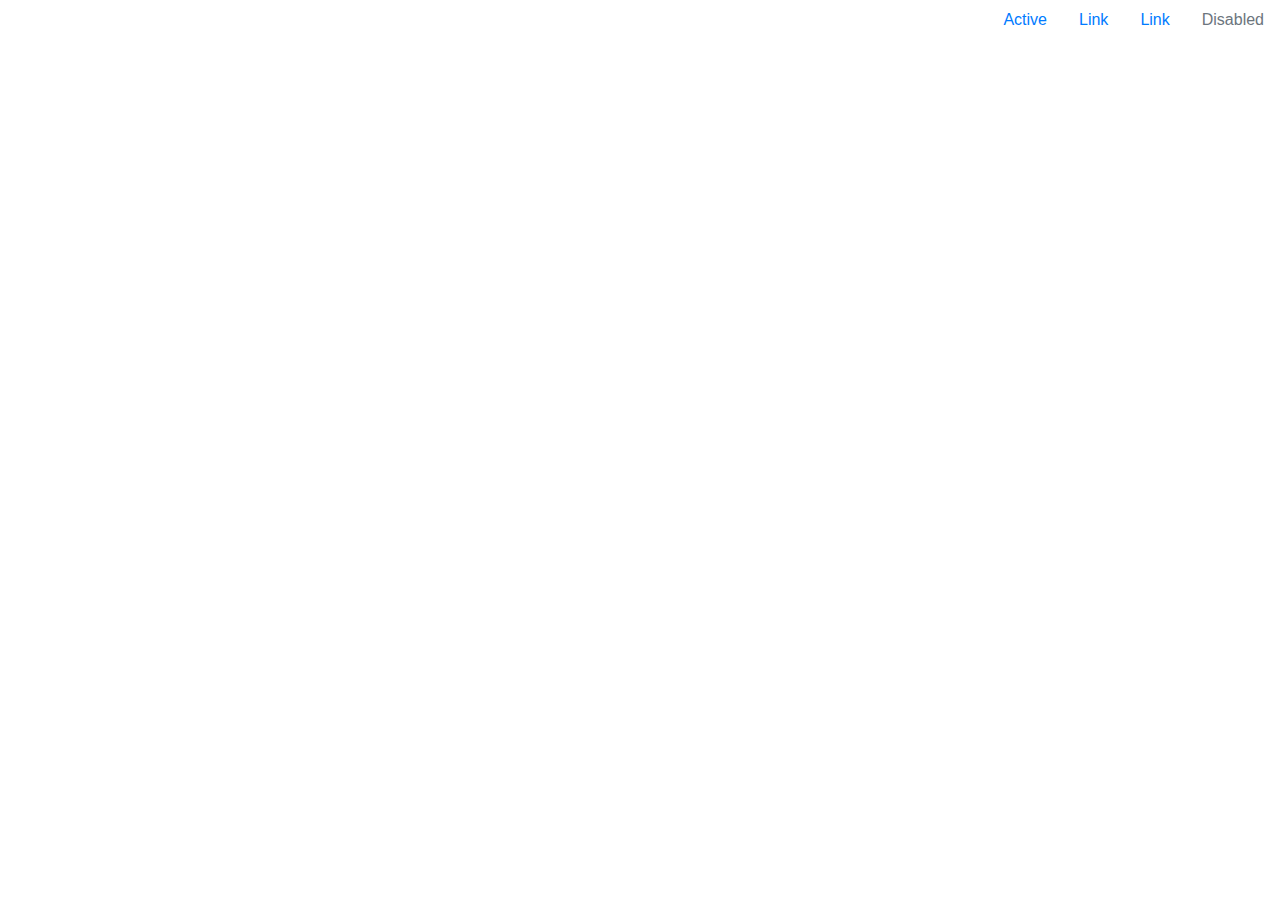
==== index.html @ 4b14602c "second commit having created all the pages necessary for this assignment." ====
<!DOCTYPE html>
<html lang="en">
<head>
    <!-- Required meta tags -->
    <meta charset="UTF-8">
    <meta name="viewport" content="width=device-width, initial-scale=1.0, shrink-to-fit=no">
    <title>Michael's Portfolio</title>

    <!-- Bootstrap CSS -->
    <link rel="stylesheet" href="https://stackpath.bootstrapcdn.com/bootstrap/4.4.1/css/bootstrap.min.css" integrity="sha384-Vkoo8x4CGsO3+Hhxv8T/Q5PaXtkKtu6ug5TOeNV6gBiFeWPGFN9MuhOf23Q9Ifjh" crossorigin="anonymous">
</head>
<body>
    <ul class="nav justify-content-end">
        <li class="nav-item">
          <a class="nav-link active" href="#">Active</a>
        </li>
        <li class="nav-item">
          <a class="nav-link" href="#">Link</a>
        </li>
        <li class="nav-item">
          <a class="nav-link" href="#">Link</a>
        </li>
        <li class="nav-item">
          <a class="nav-link disabled" href="#" tabindex="-1" aria-disabled="true">Disabled</a>
        </li>
      </ul>
    
    
    
    
    
    
    
    
    
    

<!-- Optional JavaScript -->
<script src="https://code.jquery.com/jquery-3.4.1.slim.min.js" integrity="sha384-J6qa4849blE2+poT4WnyKhv5vZF5SrPo0iEjwBvKU7imGFAV0wwj1yYfoRSJoZ+n" crossorigin="anonymous"></script>
<script src="https://cdn.jsdelivr.net/npm/popper.js@1.16.0/dist/umd/popper.min.js" integrity="sha384-Q6E9RHvbIyZFJoft+2mJbHaEWldlvI9IOYy5n3zV9zzTtmI3UksdQRVvoxMfooAo" crossorigin="anonymous"></script>
<script src="https://stackpath.bootstrapcdn.com/bootstrap/4.4.1/js/bootstrap.min.js" integrity="sha384-wfSDF2E50Y2D1uUdj0O3uMBJnjuUD4Ih7YwaYd1iqfktj0Uod8GCExl3Og8ifwB6" crossorigin="anonymous"></script>
</body>
</html>
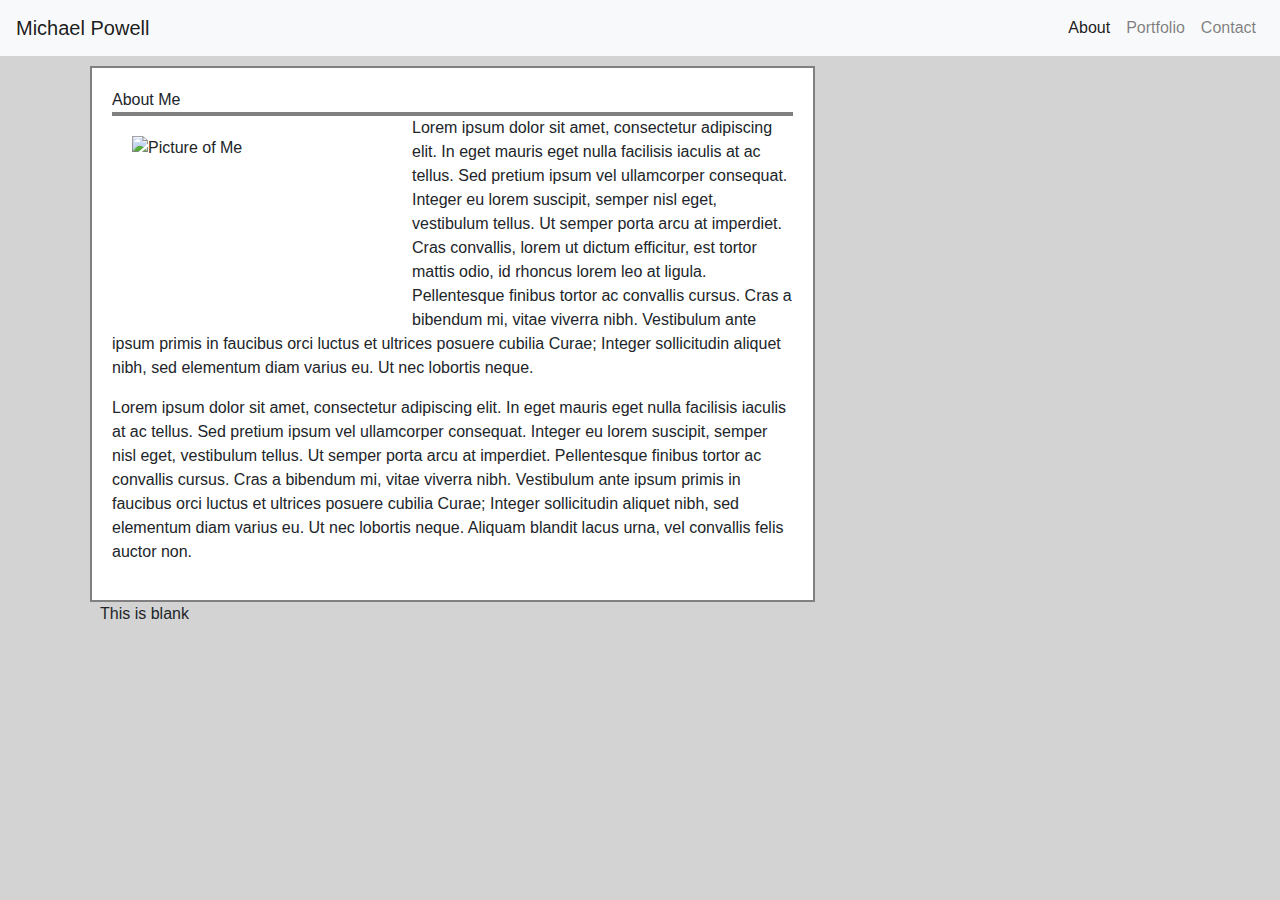
==== commit 9bae8768: "Home page partially done with header and body." ====
--- a/index.html
+++ b/index.html
@@ -1,5 +1,6 @@
 <!DOCTYPE html>
 <html lang="en">
+
 <head>
     <!-- Required meta tags -->
     <meta charset="UTF-8">
@@ -7,37 +8,68 @@
     <title>Michael's Portfolio</title>
 
     <!-- Bootstrap CSS -->
-    <link rel="stylesheet" href="https://stackpath.bootstrapcdn.com/bootstrap/4.4.1/css/bootstrap.min.css" integrity="sha384-Vkoo8x4CGsO3+Hhxv8T/Q5PaXtkKtu6ug5TOeNV6gBiFeWPGFN9MuhOf23Q9Ifjh" crossorigin="anonymous">
+    <link rel="stylesheet" href="https://stackpath.bootstrapcdn.com/bootstrap/4.4.1/css/bootstrap.min.css"
+        integrity="sha384-Vkoo8x4CGsO3+Hhxv8T/Q5PaXtkKtu6ug5TOeNV6gBiFeWPGFN9MuhOf23Q9Ifjh" crossorigin="anonymous">
+
+    <!--My CSS-->
+    <link rel="stylesheet" href="assets/css/style.css">
+
 </head>
+
 <body>
-    <ul class="nav justify-content-end">
-        <li class="nav-item">
-          <a class="nav-link active" href="#">Active</a>
-        </li>
-        <li class="nav-item">
-          <a class="nav-link" href="#">Link</a>
-        </li>
-        <li class="nav-item">
-          <a class="nav-link" href="#">Link</a>
-        </li>
-        <li class="nav-item">
-          <a class="nav-link disabled" href="#" tabindex="-1" aria-disabled="true">Disabled</a>
-        </li>
-      </ul>
-    
-    
-    
-    
-    
-    
-    
-    
-    
-    
+    <!--Start nav-->
+    <nav class="navbar navbar-expand-lg navbar-light bg-light">
+        <a class="navbar-brand" href="#">Michael Powell</a>
+        <button class="navbar-toggler" type="button" data-toggle="collapse" data-target="#navbarNavAltMarkup"
+            aria-controls="navbarNavAltMarkup" aria-expanded="false" aria-label="Toggle navigation">
+            <span class="navbar-toggler-icon"></span>
+        </button>
+        <div class="collapse navbar-collapse justify-content-end" id="navbarNavAltMarkup">
+            <div class="navbar-nav">
+                <a class="nav-item nav-link active" href="#">About <span class="sr-only">(current)</span></a>
+                <a class="nav-item nav-link" href="#">Portfolio</a>
+                <a class="nav-item nav-link" href="#">Contact</a>
 
-<!-- Optional JavaScript -->
-<script src="https://code.jquery.com/jquery-3.4.1.slim.min.js" integrity="sha384-J6qa4849blE2+poT4WnyKhv5vZF5SrPo0iEjwBvKU7imGFAV0wwj1yYfoRSJoZ+n" crossorigin="anonymous"></script>
-<script src="https://cdn.jsdelivr.net/npm/popper.js@1.16.0/dist/umd/popper.min.js" integrity="sha384-Q6E9RHvbIyZFJoft+2mJbHaEWldlvI9IOYy5n3zV9zzTtmI3UksdQRVvoxMfooAo" crossorigin="anonymous"></script>
-<script src="https://stackpath.bootstrapcdn.com/bootstrap/4.4.1/js/bootstrap.min.js" integrity="sha384-wfSDF2E50Y2D1uUdj0O3uMBJnjuUD4Ih7YwaYd1iqfktj0Uod8GCExl3Og8ifwB6" crossorigin="anonymous"></script>
+            </div>
+        </div>
+    </nav>
+    <!--End nav-->
+
+    <!--Start container-->
+    <div class="container">
+        <div class="row">
+            <div class="col-8">
+                <div class="mybox" style= "padding: 20px;">
+                    <div class="aboutmetext">About Me</div>
+                    <img src="https://picsum.photos/seed/picsum/200/300" width="300" height="200" alt="Picture of Me" class="floatleft" style="padding: 20px;" />
+                    <p>Lorem ipsum dolor sit amet, consectetur adipiscing elit. In eget mauris eget nulla facilisis iaculis at ac tellus. Sed pretium ipsum vel ullamcorper consequat. Integer eu lorem suscipit, semper nisl eget, vestibulum tellus. Ut semper porta arcu at imperdiet. Cras convallis, lorem ut dictum efficitur, est tortor mattis odio, id rhoncus lorem leo at ligula. Pellentesque finibus tortor ac convallis cursus. Cras a bibendum mi, vitae viverra nibh. Vestibulum ante ipsum primis in faucibus orci luctus et ultrices posuere cubilia Curae; Integer sollicitudin aliquet nibh, sed elementum diam varius eu. Ut nec lobortis neque.</p>
+                    <p>Lorem ipsum dolor sit amet, consectetur adipiscing elit. In eget mauris eget nulla facilisis iaculis at ac tellus. Sed pretium ipsum vel ullamcorper consequat. Integer eu lorem suscipit, semper nisl eget, vestibulum tellus. Ut semper porta arcu at imperdiet. Pellentesque finibus tortor ac convallis cursus. Cras a bibendum mi, vitae viverra nibh. Vestibulum ante ipsum primis in faucibus orci luctus et ultrices posuere cubilia Curae; Integer sollicitudin aliquet nibh, sed elementum diam varius eu. Ut nec lobortis neque. Aliquam blandit lacus urna, vel convallis felis auctor non.</p>
+
+
+
+
+                </div>
+                <div class="col-4">This is blank</div>
+            </div>
+        </div>
+        <!--End container-->
+
+
+
+
+
+
+
+        <!-- Optional JavaScript -->
+        <script src="https://code.jquery.com/jquery-3.4.1.slim.min.js"
+            integrity="sha384-J6qa4849blE2+poT4WnyKhv5vZF5SrPo0iEjwBvKU7imGFAV0wwj1yYfoRSJoZ+n"
+            crossorigin="anonymous"></script>
+        <script src="https://cdn.jsdelivr.net/npm/popper.js@1.16.0/dist/umd/popper.min.js"
+            integrity="sha384-Q6E9RHvbIyZFJoft+2mJbHaEWldlvI9IOYy5n3zV9zzTtmI3UksdQRVvoxMfooAo"
+            crossorigin="anonymous"></script>
+        <script src="https://stackpath.bootstrapcdn.com/bootstrap/4.4.1/js/bootstrap.min.js"
+            integrity="sha384-wfSDF2E50Y2D1uUdj0O3uMBJnjuUD4Ih7YwaYd1iqfktj0Uod8GCExl3Og8ifwB6"
+            crossorigin="anonymous"></script>
 </body>
+
 </html>--- a/assets/css/style.css
+++ b/assets/css/style.css
@@ -0,0 +1,19 @@
+.mybox {
+    margin-left: 5px;
+    margin-top: 10px;
+    border: 2px solid gray;
+    background-color: white;
+}
+
+.aboutmetext {
+border-bottom: 4px solid gray;
+}
+
+.floatleft {
+float: left;
+}
+
+body {
+    background-color: lightgray;
+    margin: 0 auto;
+}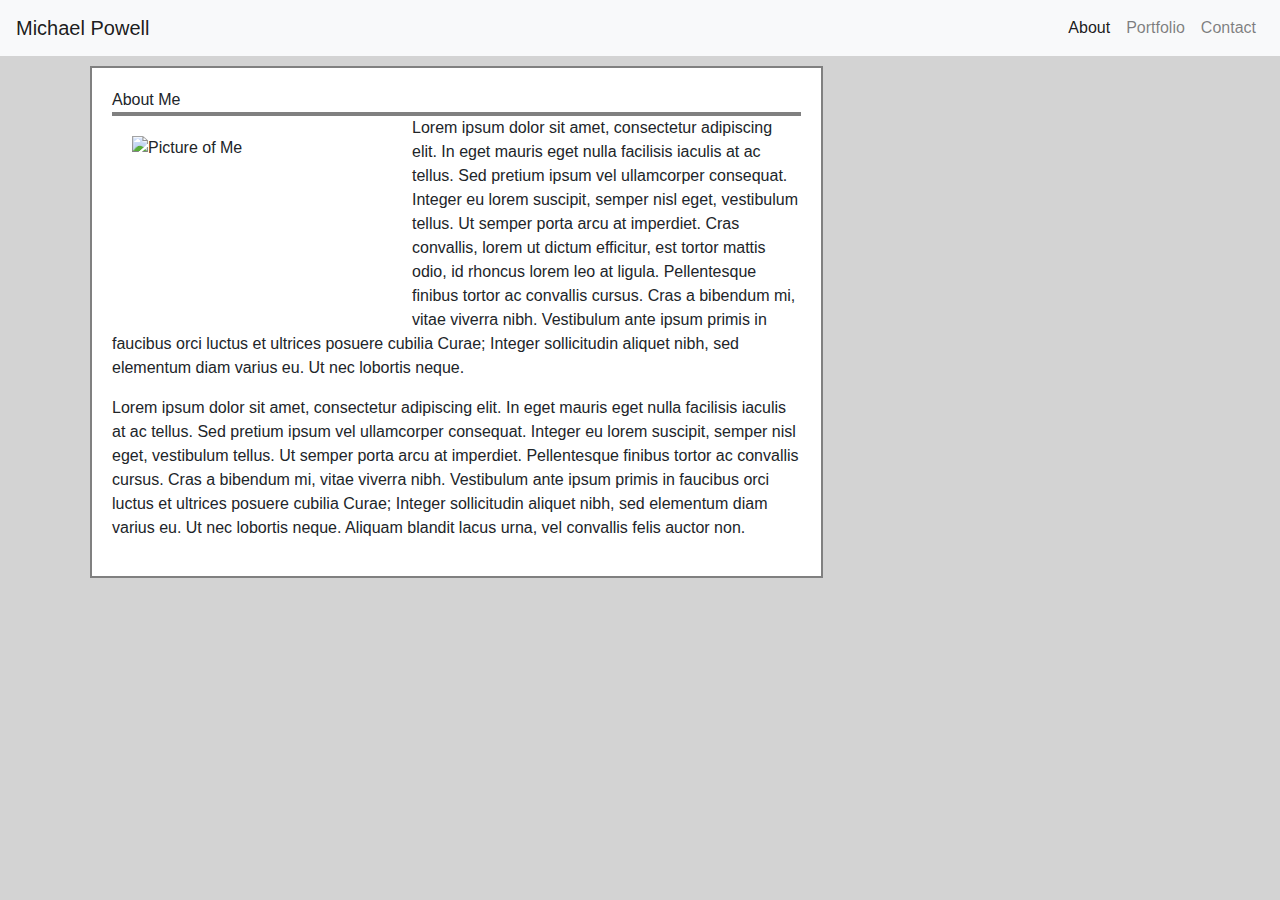
==== commit bf062f90: "Home page updated." ====
--- a/index.html
+++ b/index.html
@@ -17,6 +17,7 @@
 </head>
 
 <body>
+
     <!--Start nav-->
     <nav class="navbar navbar-expand-lg navbar-light bg-light">
         <a class="navbar-brand" href="#">Michael Powell</a>
@@ -29,7 +30,6 @@
                 <a class="nav-item nav-link active" href="#">About <span class="sr-only">(current)</span></a>
                 <a class="nav-item nav-link" href="#">Portfolio</a>
                 <a class="nav-item nav-link" href="#">Contact</a>
-
             </div>
         </div>
     </nav>
@@ -38,19 +38,28 @@
     <!--Start container-->
     <div class="container">
         <div class="row">
-            <div class="col-8">
-                <div class="mybox" style= "padding: 20px;">
+            <div class="col-12">
+                <div class="mybox" style="padding: 20px;">
                     <div class="aboutmetext">About Me</div>
-                    <img src="https://picsum.photos/seed/picsum/200/300" width="300" height="200" alt="Picture of Me" class="floatleft" style="padding: 20px;" />
-                    <p>Lorem ipsum dolor sit amet, consectetur adipiscing elit. In eget mauris eget nulla facilisis iaculis at ac tellus. Sed pretium ipsum vel ullamcorper consequat. Integer eu lorem suscipit, semper nisl eget, vestibulum tellus. Ut semper porta arcu at imperdiet. Cras convallis, lorem ut dictum efficitur, est tortor mattis odio, id rhoncus lorem leo at ligula. Pellentesque finibus tortor ac convallis cursus. Cras a bibendum mi, vitae viverra nibh. Vestibulum ante ipsum primis in faucibus orci luctus et ultrices posuere cubilia Curae; Integer sollicitudin aliquet nibh, sed elementum diam varius eu. Ut nec lobortis neque.</p>
-                    <p>Lorem ipsum dolor sit amet, consectetur adipiscing elit. In eget mauris eget nulla facilisis iaculis at ac tellus. Sed pretium ipsum vel ullamcorper consequat. Integer eu lorem suscipit, semper nisl eget, vestibulum tellus. Ut semper porta arcu at imperdiet. Pellentesque finibus tortor ac convallis cursus. Cras a bibendum mi, vitae viverra nibh. Vestibulum ante ipsum primis in faucibus orci luctus et ultrices posuere cubilia Curae; Integer sollicitudin aliquet nibh, sed elementum diam varius eu. Ut nec lobortis neque. Aliquam blandit lacus urna, vel convallis felis auctor non.</p>
-
-
-
-
+                    <img src="https://picsum.photos/seed/picsum/200/300" width="300" height="200" alt="Picture of Me"
+                        class="floatleft" style="padding: 20px;" />
+                    <p>Lorem ipsum dolor sit amet, consectetur adipiscing elit. In eget mauris eget nulla facilisis
+                        iaculis at ac tellus. Sed pretium ipsum vel ullamcorper consequat. Integer eu lorem suscipit,
+                        semper nisl eget, vestibulum tellus. Ut semper porta arcu at imperdiet. Cras convallis, lorem ut
+                        dictum efficitur, est tortor mattis odio, id rhoncus lorem leo at ligula. Pellentesque finibus
+                        tortor ac convallis cursus. Cras a bibendum mi, vitae viverra nibh. Vestibulum ante ipsum primis
+                        in faucibus orci luctus et ultrices posuere cubilia Curae; Integer sollicitudin aliquet nibh,
+                        sed elementum diam varius eu. Ut nec lobortis neque.</p>
+                    <p>Lorem ipsum dolor sit amet, consectetur adipiscing elit. In eget mauris eget nulla facilisis
+                        iaculis at ac tellus. Sed pretium ipsum vel ullamcorper consequat. Integer eu lorem suscipit,
+                        semper nisl eget, vestibulum tellus. Ut semper porta arcu at imperdiet. Pellentesque finibus
+                        tortor ac convallis cursus. Cras a bibendum mi, vitae viverra nibh. Vestibulum ante ipsum primis
+                        in faucibus orci luctus et ultrices posuere cubilia Curae; Integer sollicitudin aliquet nibh,
+                        sed elementum diam varius eu. Ut nec lobortis neque. Aliquam blandit lacus urna, vel convallis
+                        felis auctor non.</p>
                 </div>
-                <div class="col-4">This is blank</div>
             </div>
+            
         </div>
         <!--End container-->
 
--- a/assets/css/style.css
+++ b/assets/css/style.css
@@ -1,9 +1,23 @@
+
 .mybox {
     margin-left: 5px;
     margin-top: 10px;
     border: 2px solid gray;
     background-color: white;
 }
+
+@media screen and (min-width: 980px) {
+
+    .mybox {
+        margin-left: 5px;
+        margin-top: 10px;
+        border: 2px solid gray;
+        background-color: white;
+        width: 66%;
+    }
+
+}
+
 
 .aboutmetext {
 border-bottom: 4px solid gray;
@@ -15,5 +29,4 @@
 
 body {
     background-color: lightgray;
-    margin: 0 auto;
 }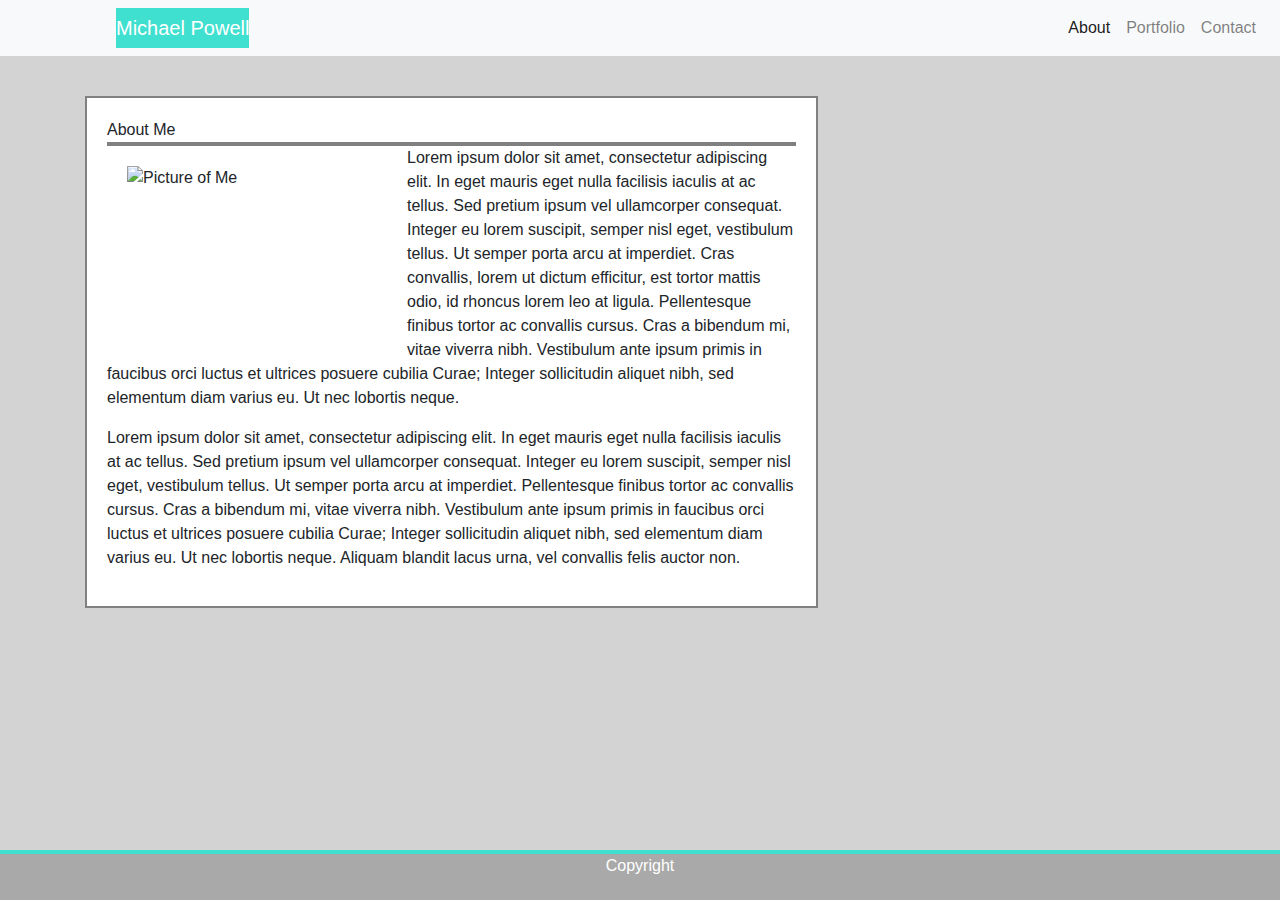
==== commit ad8bb7f7: "Functioning home page and two other pages with header and footer only." ====
--- a/index.html
+++ b/index.html
@@ -5,7 +5,7 @@
     <!-- Required meta tags -->
     <meta charset="UTF-8">
     <meta name="viewport" content="width=device-width, initial-scale=1.0, shrink-to-fit=no">
-    <title>Michael's Portfolio</title>
+    <title>Home</title>
 
     <!-- Bootstrap CSS -->
     <link rel="stylesheet" href="https://stackpath.bootstrapcdn.com/bootstrap/4.4.1/css/bootstrap.min.css"
@@ -20,16 +20,16 @@
 
     <!--Start nav-->
     <nav class="navbar navbar-expand-lg navbar-light bg-light">
-        <a class="navbar-brand" href="#">Michael Powell</a>
+        <a id="myname" class="navbar-brand" href="index.html">Michael Powell</a>
         <button class="navbar-toggler" type="button" data-toggle="collapse" data-target="#navbarNavAltMarkup"
             aria-controls="navbarNavAltMarkup" aria-expanded="false" aria-label="Toggle navigation">
             <span class="navbar-toggler-icon"></span>
         </button>
         <div class="collapse navbar-collapse justify-content-end" id="navbarNavAltMarkup">
             <div class="navbar-nav">
-                <a class="nav-item nav-link active" href="#">About <span class="sr-only">(current)</span></a>
-                <a class="nav-item nav-link" href="#">Portfolio</a>
-                <a class="nav-item nav-link" href="#">Contact</a>
+                <a class="nav-item nav-link active" href="index.html">About <span class="sr-only">(current)</span></a>
+                <a class="nav-item nav-link" href="portfolio.html">Portfolio</a>
+                <a class="nav-item nav-link" href="contact.html">Contact</a>
             </div>
         </div>
     </nav>
@@ -59,8 +59,20 @@
                         felis auctor non.</p>
                 </div>
             </div>
-            
+          
         </div>
+</div>
+<!--Begin footer-->
+
+<div class="myfooter">
+    
+
+        Copyright
+    
+  </div>  
+  
+  <!--End footer-->
+
         <!--End container-->
 
 
--- a/assets/css/style.css
+++ b/assets/css/style.css
@@ -1,21 +1,13 @@
+
+
+
+
 
 .mybox {
-    margin-left: 5px;
-    margin-top: 10px;
+    
+    margin-top: 40px;
     border: 2px solid gray;
     background-color: white;
-}
-
-@media screen and (min-width: 980px) {
-
-    .mybox {
-        margin-left: 5px;
-        margin-top: 10px;
-        border: 2px solid gray;
-        background-color: white;
-        width: 66%;
-    }
-
 }
 
 
@@ -29,4 +21,49 @@
 
 body {
     background-color: lightgray;
+}
+
+.myfooter {
+height: 50px;
+background-color: darkgray;
+color: white;
+text-align: center;
+border-top: 4px solid turquoise;
+width: 100%;
+margin: 0 auto;
+padding-bottom: 0px;
+border-bottom: 0px;
+position: fixed;
+        left: 0;
+        bottom: 0;
+}
+
+@media screen and (min-width: 980px) {
+
+    .mybox {
+        
+        margin-top: 40px;
+        border: 2px solid gray;
+        background-color: white;
+        width: 66%;
+    }
+    #myname {
+        margin-left: 100px;
+        background-color: turquoise;
+        color: white;
+    }
+    .myfooter {
+        height: 50px;
+        background-color: darkgray;
+        color: white;
+        text-align: center;
+        border-top: 4px solid turquoise;
+        width: 100%;
+        margin: 0 auto;
+        padding-bottom: 0px;
+        border-bottom: 0px;
+        position: fixed;
+        left: 0;
+        bottom: 0;
+        }
 }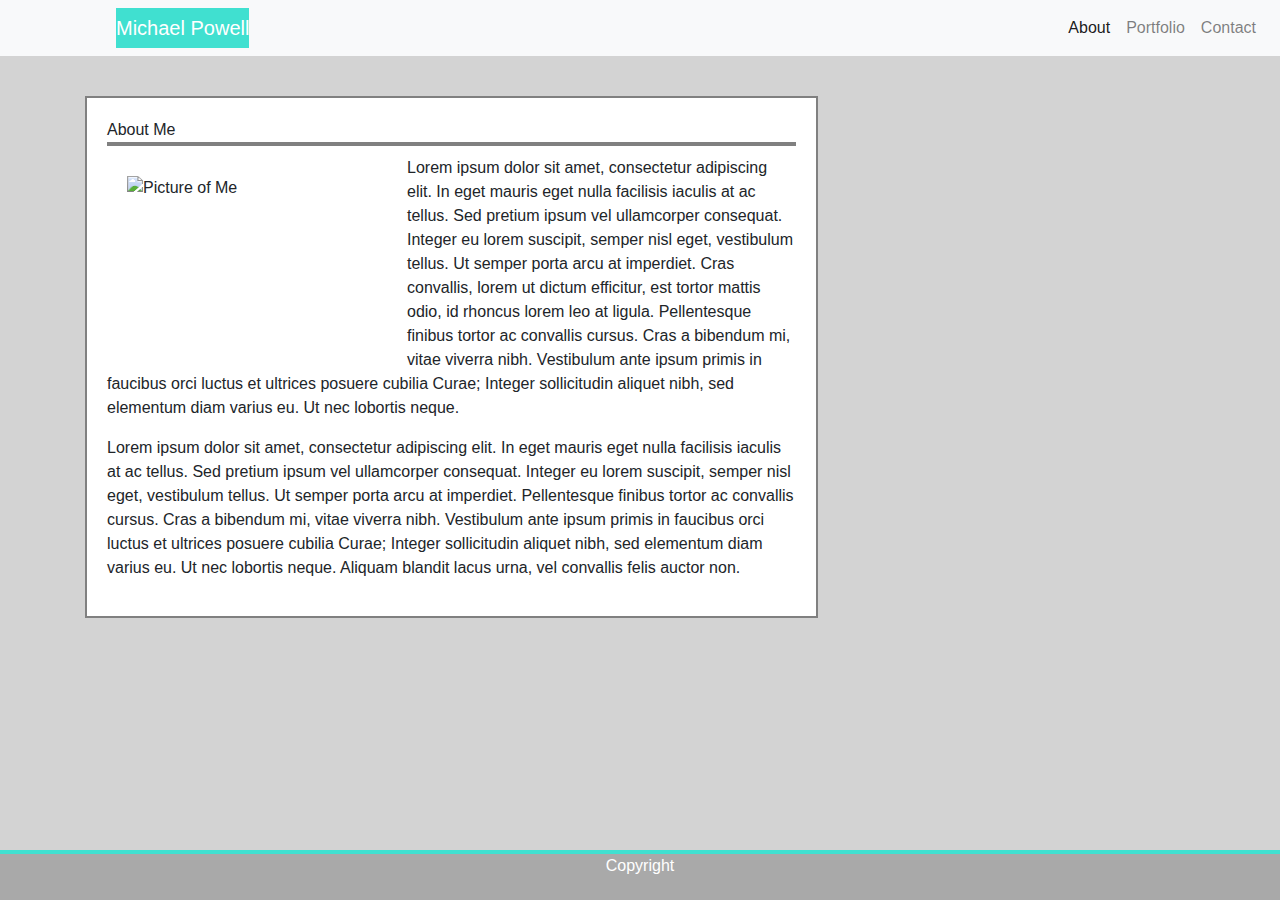
==== commit ad084bea: "Stuck on a Thursday night March 13." ====
--- a/index.html
+++ b/index.html
@@ -41,7 +41,7 @@
             <div class="col-12">
                 <div class="mybox" style="padding: 20px;">
                     <div class="aboutmetext">About Me</div>
-                    <img src="https://picsum.photos/seed/picsum/200/300" width="300" height="200" alt="Picture of Me"
+                    <img src="https://picsum.photos/seed/picsum/300/200" width="300" height="200" alt="Picture of Me"
                         class="floatleft" style="padding: 20px;" />
                     <p>Lorem ipsum dolor sit amet, consectetur adipiscing elit. In eget mauris eget nulla facilisis
                         iaculis at ac tellus. Sed pretium ipsum vel ullamcorper consequat. Integer eu lorem suscipit,
@@ -59,38 +59,34 @@
                         felis auctor non.</p>
                 </div>
             </div>
-          
+
         </div>
+
+<!--Begin footer-->
+<div class="myfooter">
+    Copyright
 </div>
-<!--Begin footer-->
-
-<div class="myfooter">
-    
-
-        Copyright
-    
-  </div>  
-  
-  <!--End footer-->
-
-        <!--End container-->
+<!--End footer-->
 
 
 
+    </div>
+    <!--End container-->
 
 
+    
 
 
-        <!-- Optional JavaScript -->
-        <script src="https://code.jquery.com/jquery-3.4.1.slim.min.js"
-            integrity="sha384-J6qa4849blE2+poT4WnyKhv5vZF5SrPo0iEjwBvKU7imGFAV0wwj1yYfoRSJoZ+n"
-            crossorigin="anonymous"></script>
-        <script src="https://cdn.jsdelivr.net/npm/popper.js@1.16.0/dist/umd/popper.min.js"
-            integrity="sha384-Q6E9RHvbIyZFJoft+2mJbHaEWldlvI9IOYy5n3zV9zzTtmI3UksdQRVvoxMfooAo"
-            crossorigin="anonymous"></script>
-        <script src="https://stackpath.bootstrapcdn.com/bootstrap/4.4.1/js/bootstrap.min.js"
-            integrity="sha384-wfSDF2E50Y2D1uUdj0O3uMBJnjuUD4Ih7YwaYd1iqfktj0Uod8GCExl3Og8ifwB6"
-            crossorigin="anonymous"></script>
+    <!-- Optional JavaScript -->
+    <script src="https://code.jquery.com/jquery-3.4.1.slim.min.js"
+        integrity="sha384-J6qa4849blE2+poT4WnyKhv5vZF5SrPo0iEjwBvKU7imGFAV0wwj1yYfoRSJoZ+n"
+        crossorigin="anonymous"></script>
+    <script src="https://cdn.jsdelivr.net/npm/popper.js@1.16.0/dist/umd/popper.min.js"
+        integrity="sha384-Q6E9RHvbIyZFJoft+2mJbHaEWldlvI9IOYy5n3zV9zzTtmI3UksdQRVvoxMfooAo"
+        crossorigin="anonymous"></script>
+    <script src="https://stackpath.bootstrapcdn.com/bootstrap/4.4.1/js/bootstrap.min.js"
+        integrity="sha384-wfSDF2E50Y2D1uUdj0O3uMBJnjuUD4Ih7YwaYd1iqfktj0Uod8GCExl3Og8ifwB6"
+        crossorigin="anonymous"></script>
 </body>
 
 </html>--- a/assets/css/style.css
+++ b/assets/css/style.css
@@ -1,5 +1,8 @@
 
-
+#myname {
+    background-color: turquoise;
+    color: white;
+}
 
 
 
@@ -13,6 +16,7 @@
 
 .aboutmetext {
 border-bottom: 4px solid gray;
+margin-bottom: 10px;
 }
 
 .floatleft {
@@ -21,7 +25,9 @@
 
 body {
     background-color: lightgray;
+    padding-bottom: 50px;
 }
+
 
 .myfooter {
 height: 50px;
@@ -31,12 +37,15 @@
 border-top: 4px solid turquoise;
 width: 100%;
 margin: 0 auto;
-padding-bottom: 0px;
-border-bottom: 0px;
 position: fixed;
         left: 0;
         bottom: 0;
 }
+
+
+
+
+
 
 @media screen and (min-width: 980px) {
 
@@ -60,10 +69,15 @@
         border-top: 4px solid turquoise;
         width: 100%;
         margin: 0 auto;
-        padding-bottom: 0px;
-        border-bottom: 0px;
         position: fixed;
         left: 0;
         bottom: 0;
         }
+    .myboxport {
+        margin-top: 40px;
+        border: 2px solid gray;
+        background-color: white;
+       }
+
+      
 }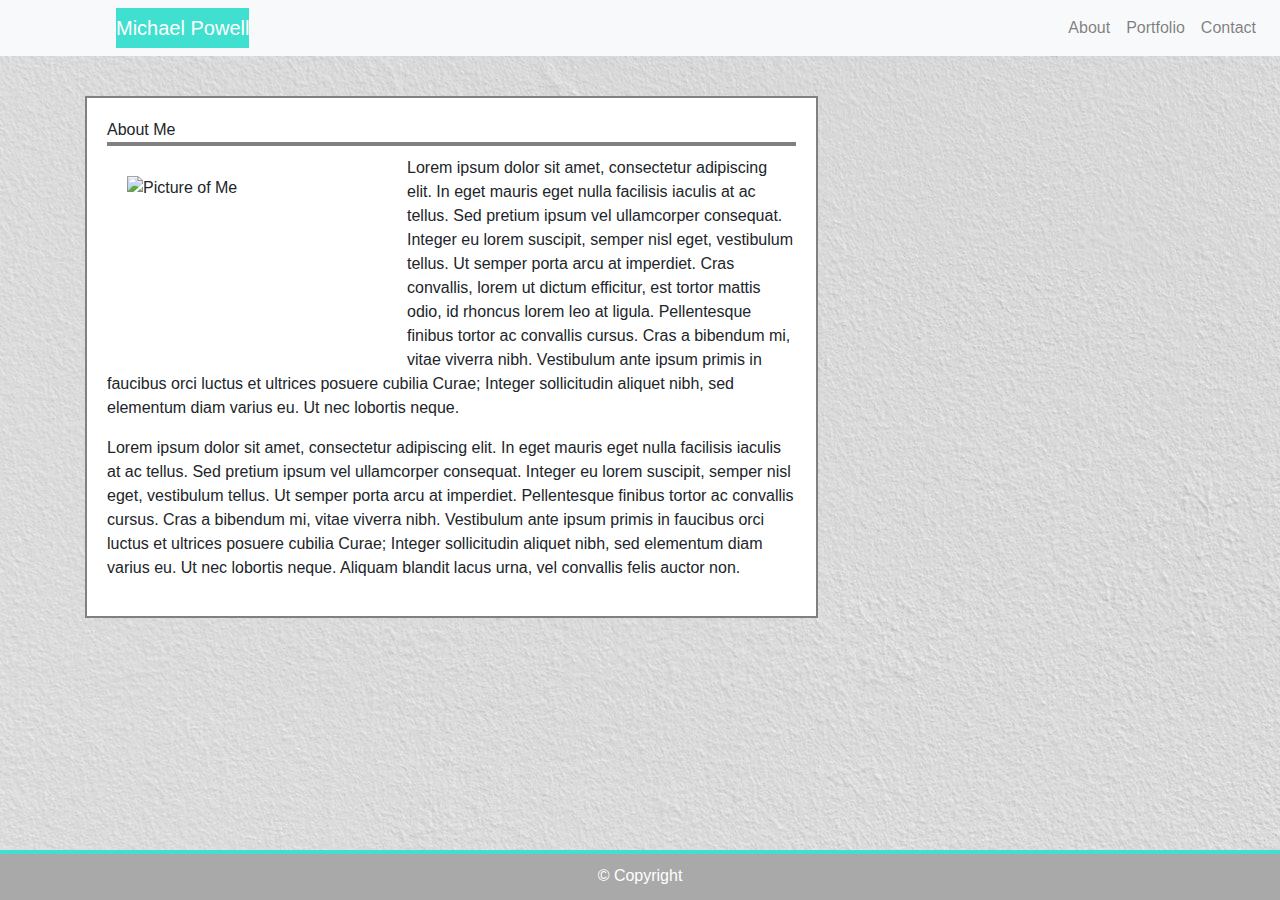
==== commit 39184b5a: "finished Friday night." ====
--- a/index.html
+++ b/index.html
@@ -27,7 +27,7 @@
         </button>
         <div class="collapse navbar-collapse justify-content-end" id="navbarNavAltMarkup">
             <div class="navbar-nav">
-                <a class="nav-item nav-link active" href="index.html">About <span class="sr-only">(current)</span></a>
+                <a class="nav-item nav-link" href="index.html">About <span class="sr-only">(current)</span></a>
                 <a class="nav-item nav-link" href="portfolio.html">Portfolio</a>
                 <a class="nav-item nav-link" href="contact.html">Contact</a>
             </div>
@@ -59,34 +59,22 @@
                         felis auctor non.</p>
                 </div>
             </div>
-
         </div>
-
-<!--Begin footer-->
-<div class="myfooter">
-    Copyright
-</div>
-<!--End footer-->
-
-
-
     </div>
     <!--End container-->
 
+    <!--Begin footer-->
+    <div class="myfooter">
+        &copy; Copyright
+    </div>
+    <!--End footer-->
 
-    
+    <!--JavaScript-->
+    <script src="https://code.jquery.com/jquery-3.4.1.slim.min.js" integrity="sha384-J6qa4849blE2+poT4WnyKhv5vZF5SrPo0iEjwBvKU7imGFAV0wwj1yYfoRSJoZ+n" crossorigin="anonymous"></script>
+    <script src="https://cdn.jsdelivr.net/npm/popper.js@1.16.0/dist/umd/popper.min.js" integrity="sha384-Q6E9RHvbIyZFJoft+2mJbHaEWldlvI9IOYy5n3zV9zzTtmI3UksdQRVvoxMfooAo" crossorigin="anonymous"></script>
+    <script src="https://stackpath.bootstrapcdn.com/bootstrap/4.4.1/js/bootstrap.min.js" integrity="sha384-wfSDF2E50Y2D1uUdj0O3uMBJnjuUD4Ih7YwaYd1iqfktj0Uod8GCExl3Og8ifwB6" crossorigin="anonymous"></script>
+    <!--End JavaScript-->
 
-
-    <!-- Optional JavaScript -->
-    <script src="https://code.jquery.com/jquery-3.4.1.slim.min.js"
-        integrity="sha384-J6qa4849blE2+poT4WnyKhv5vZF5SrPo0iEjwBvKU7imGFAV0wwj1yYfoRSJoZ+n"
-        crossorigin="anonymous"></script>
-    <script src="https://cdn.jsdelivr.net/npm/popper.js@1.16.0/dist/umd/popper.min.js"
-        integrity="sha384-Q6E9RHvbIyZFJoft+2mJbHaEWldlvI9IOYy5n3zV9zzTtmI3UksdQRVvoxMfooAo"
-        crossorigin="anonymous"></script>
-    <script src="https://stackpath.bootstrapcdn.com/bootstrap/4.4.1/js/bootstrap.min.js"
-        integrity="sha384-wfSDF2E50Y2D1uUdj0O3uMBJnjuUD4Ih7YwaYd1iqfktj0Uod8GCExl3Og8ifwB6"
-        crossorigin="anonymous"></script>
 </body>
 
 </html>--- a/assets/css/style.css
+++ b/assets/css/style.css
@@ -1,10 +1,12 @@
+body {
+    background-color: lightgray;
+    background-image: url("../images/cement.jpg");
+}
 
 #myname {
     background-color: turquoise;
     color: white;
 }
-
-
 
 .mybox {
     
@@ -13,44 +15,35 @@
     background-color: white;
 }
 
-
 .aboutmetext {
-border-bottom: 4px solid gray;
-margin-bottom: 10px;
+    border-bottom: 4px solid gray;
+    margin-bottom: 10px;
 }
 
 .floatleft {
-float: left;
+    float: left;
 }
 
-body {
-    background-color: lightgray;
-    padding-bottom: 50px;
+.myfooter {
+    height: 50px;
+    background-color: darkgray;
+    color: white;
+    text-align: center;
+    padding-top: 10px;
+    border-top: 4px solid turquoise;
+    width: 100%;
+    position: fixed;
+    left: 0;
+    bottom: 0;
 }
 
-
-.myfooter {
-height: 50px;
-background-color: darkgray;
-color: white;
-text-align: center;
-border-top: 4px solid turquoise;
-width: 100%;
-margin: 0 auto;
-position: fixed;
-        left: 0;
-        bottom: 0;
+.mybutton {
+background-color: turquoise;
 }
-
-
-
-
-
 
 @media screen and (min-width: 980px) {
 
     .mybox {
-        
         margin-top: 40px;
         border: 2px solid gray;
         background-color: white;
@@ -66,18 +59,11 @@
         background-color: darkgray;
         color: white;
         text-align: center;
+        padding-top: 10px;
         border-top: 4px solid turquoise;
         width: 100%;
-        margin: 0 auto;
         position: fixed;
         left: 0;
         bottom: 0;
-        }
-    .myboxport {
-        margin-top: 40px;
-        border: 2px solid gray;
-        background-color: white;
-       }
-
-      
+    }
 }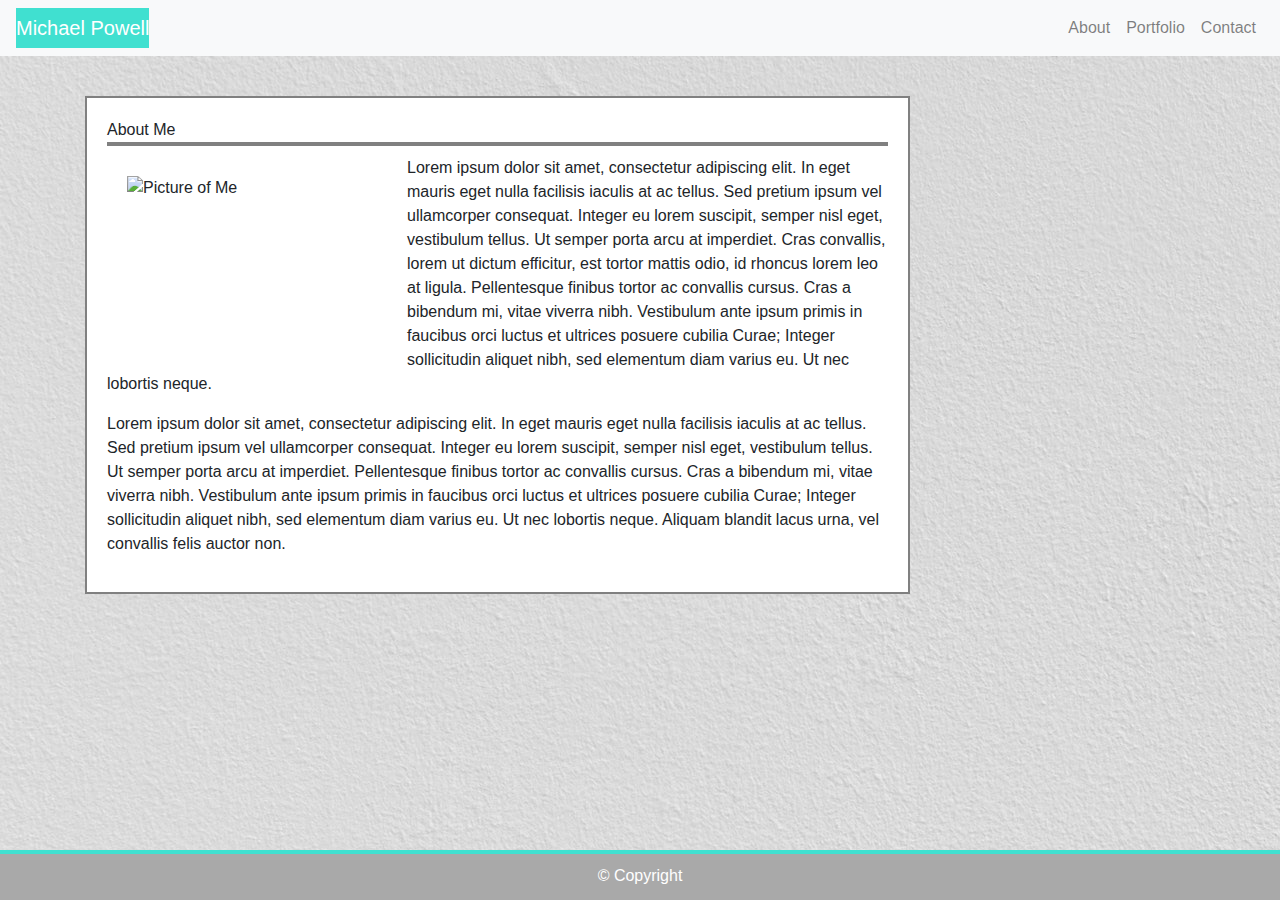
==== commit cac69ca2: "Final save Saturday March 14." ====
--- a/index.html
+++ b/index.html
@@ -13,7 +13,6 @@
 
     <!--My CSS-->
     <link rel="stylesheet" href="assets/css/style.css">
-
 </head>
 
 <body>
@@ -38,7 +37,7 @@
     <!--Start container-->
     <div class="container">
         <div class="row">
-            <div class="col-12">
+            <div class="col-9">
                 <div class="mybox" style="padding: 20px;">
                     <div class="aboutmetext">About Me</div>
                     <img src="https://picsum.photos/seed/picsum/300/200" width="300" height="200" alt="Picture of Me"
@@ -60,6 +59,9 @@
                 </div>
             </div>
         </div>
+        <div class="row">
+            <div class="col-3"></div>
+        </div>
     </div>
     <!--End container-->
 
@@ -70,9 +72,15 @@
     <!--End footer-->
 
     <!--JavaScript-->
-    <script src="https://code.jquery.com/jquery-3.4.1.slim.min.js" integrity="sha384-J6qa4849blE2+poT4WnyKhv5vZF5SrPo0iEjwBvKU7imGFAV0wwj1yYfoRSJoZ+n" crossorigin="anonymous"></script>
-    <script src="https://cdn.jsdelivr.net/npm/popper.js@1.16.0/dist/umd/popper.min.js" integrity="sha384-Q6E9RHvbIyZFJoft+2mJbHaEWldlvI9IOYy5n3zV9zzTtmI3UksdQRVvoxMfooAo" crossorigin="anonymous"></script>
-    <script src="https://stackpath.bootstrapcdn.com/bootstrap/4.4.1/js/bootstrap.min.js" integrity="sha384-wfSDF2E50Y2D1uUdj0O3uMBJnjuUD4Ih7YwaYd1iqfktj0Uod8GCExl3Og8ifwB6" crossorigin="anonymous"></script>
+    <script src="https://code.jquery.com/jquery-3.4.1.slim.min.js"
+        integrity="sha384-J6qa4849blE2+poT4WnyKhv5vZF5SrPo0iEjwBvKU7imGFAV0wwj1yYfoRSJoZ+n"
+        crossorigin="anonymous"></script>
+    <script src="https://cdn.jsdelivr.net/npm/popper.js@1.16.0/dist/umd/popper.min.js"
+        integrity="sha384-Q6E9RHvbIyZFJoft+2mJbHaEWldlvI9IOYy5n3zV9zzTtmI3UksdQRVvoxMfooAo"
+        crossorigin="anonymous"></script>
+    <script src="https://stackpath.bootstrapcdn.com/bootstrap/4.4.1/js/bootstrap.min.js"
+        integrity="sha384-wfSDF2E50Y2D1uUdj0O3uMBJnjuUD4Ih7YwaYd1iqfktj0Uod8GCExl3Og8ifwB6"
+        crossorigin="anonymous"></script>
     <!--End JavaScript-->
 
 </body>
--- a/assets/css/style.css
+++ b/assets/css/style.css
@@ -1,6 +1,7 @@
-body {
+html, body {
     background-color: lightgray;
     background-image: url("../images/cement.jpg");
+    height: 100%;
 }
 
 #myname {
@@ -33,37 +34,9 @@
     border-top: 4px solid turquoise;
     width: 100%;
     position: fixed;
-    left: 0;
     bottom: 0;
 }
 
 .mybutton {
-background-color: turquoise;
-}
-
-@media screen and (min-width: 980px) {
-
-    .mybox {
-        margin-top: 40px;
-        border: 2px solid gray;
-        background-color: white;
-        width: 66%;
-    }
-    #myname {
-        margin-left: 100px;
-        background-color: turquoise;
-        color: white;
-    }
-    .myfooter {
-        height: 50px;
-        background-color: darkgray;
-        color: white;
-        text-align: center;
-        padding-top: 10px;
-        border-top: 4px solid turquoise;
-        width: 100%;
-        position: fixed;
-        left: 0;
-        bottom: 0;
-    }
+    background-color: turquoise;
 }